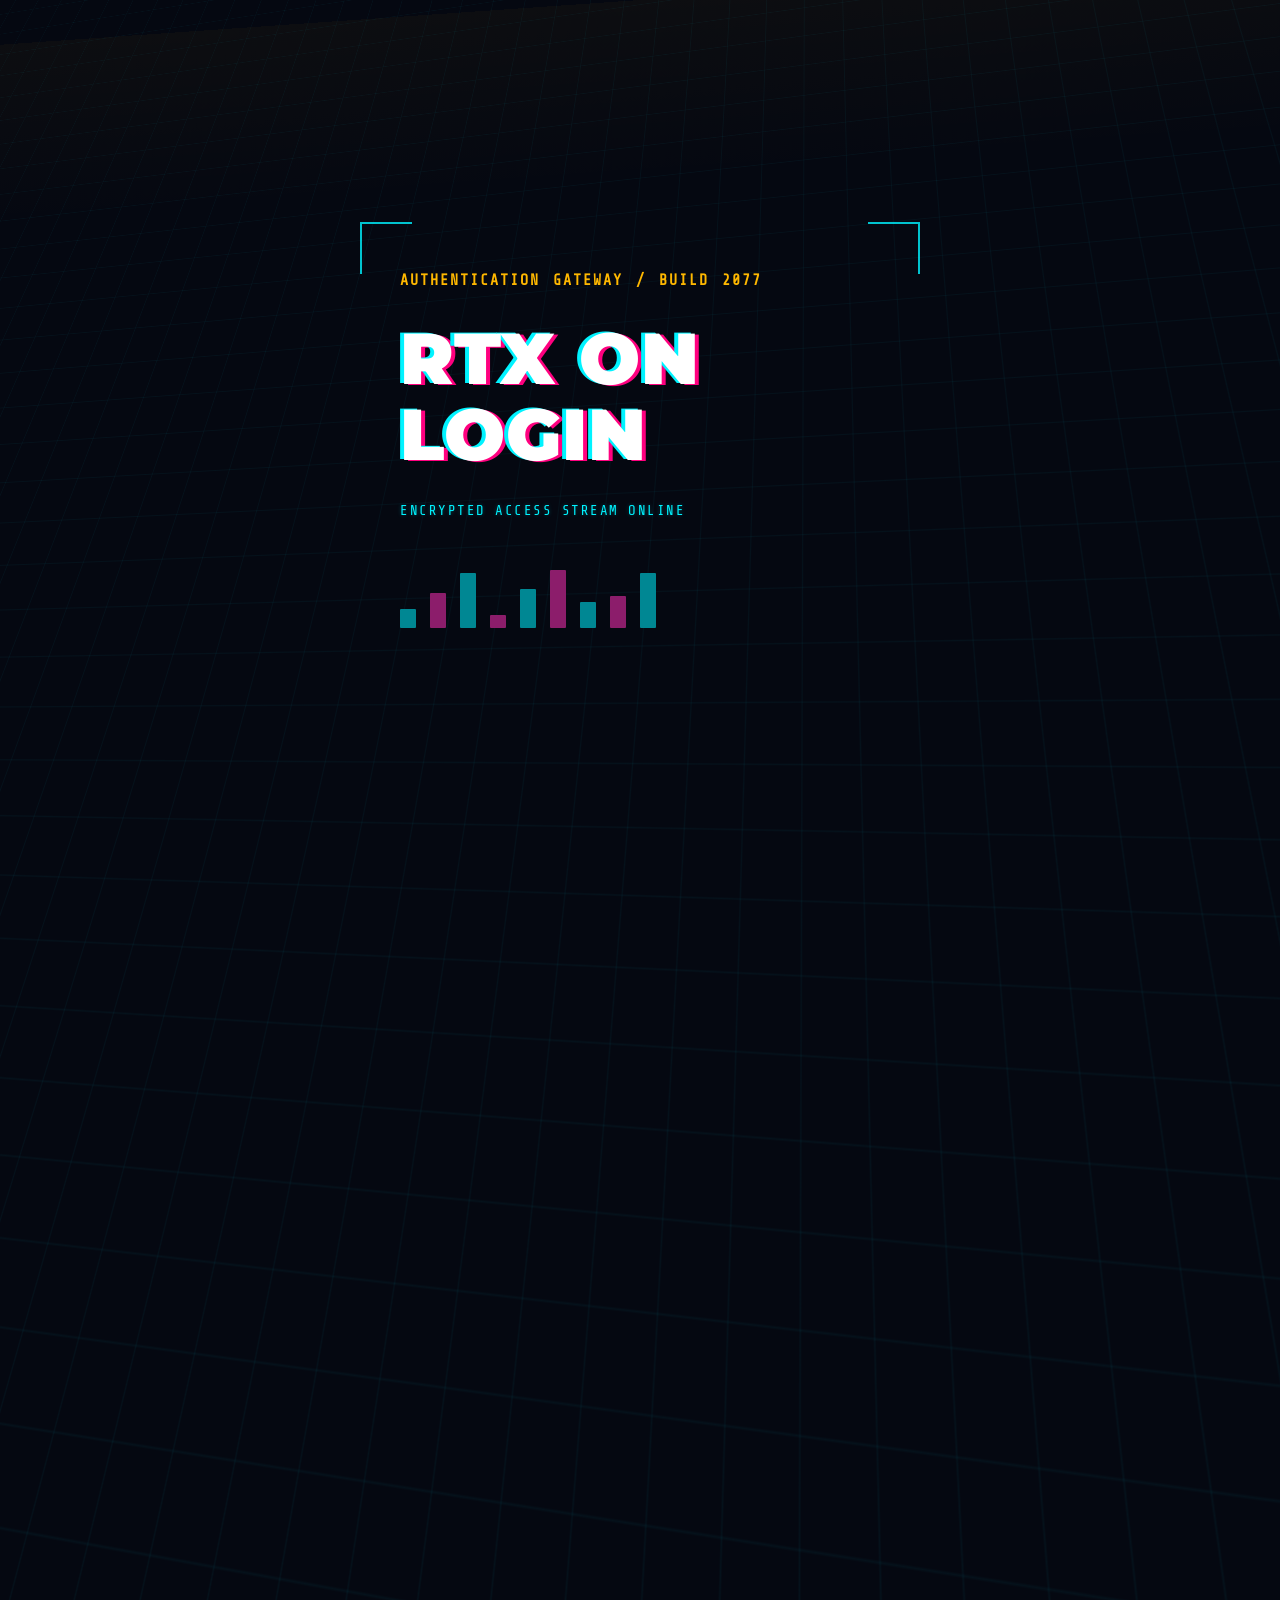
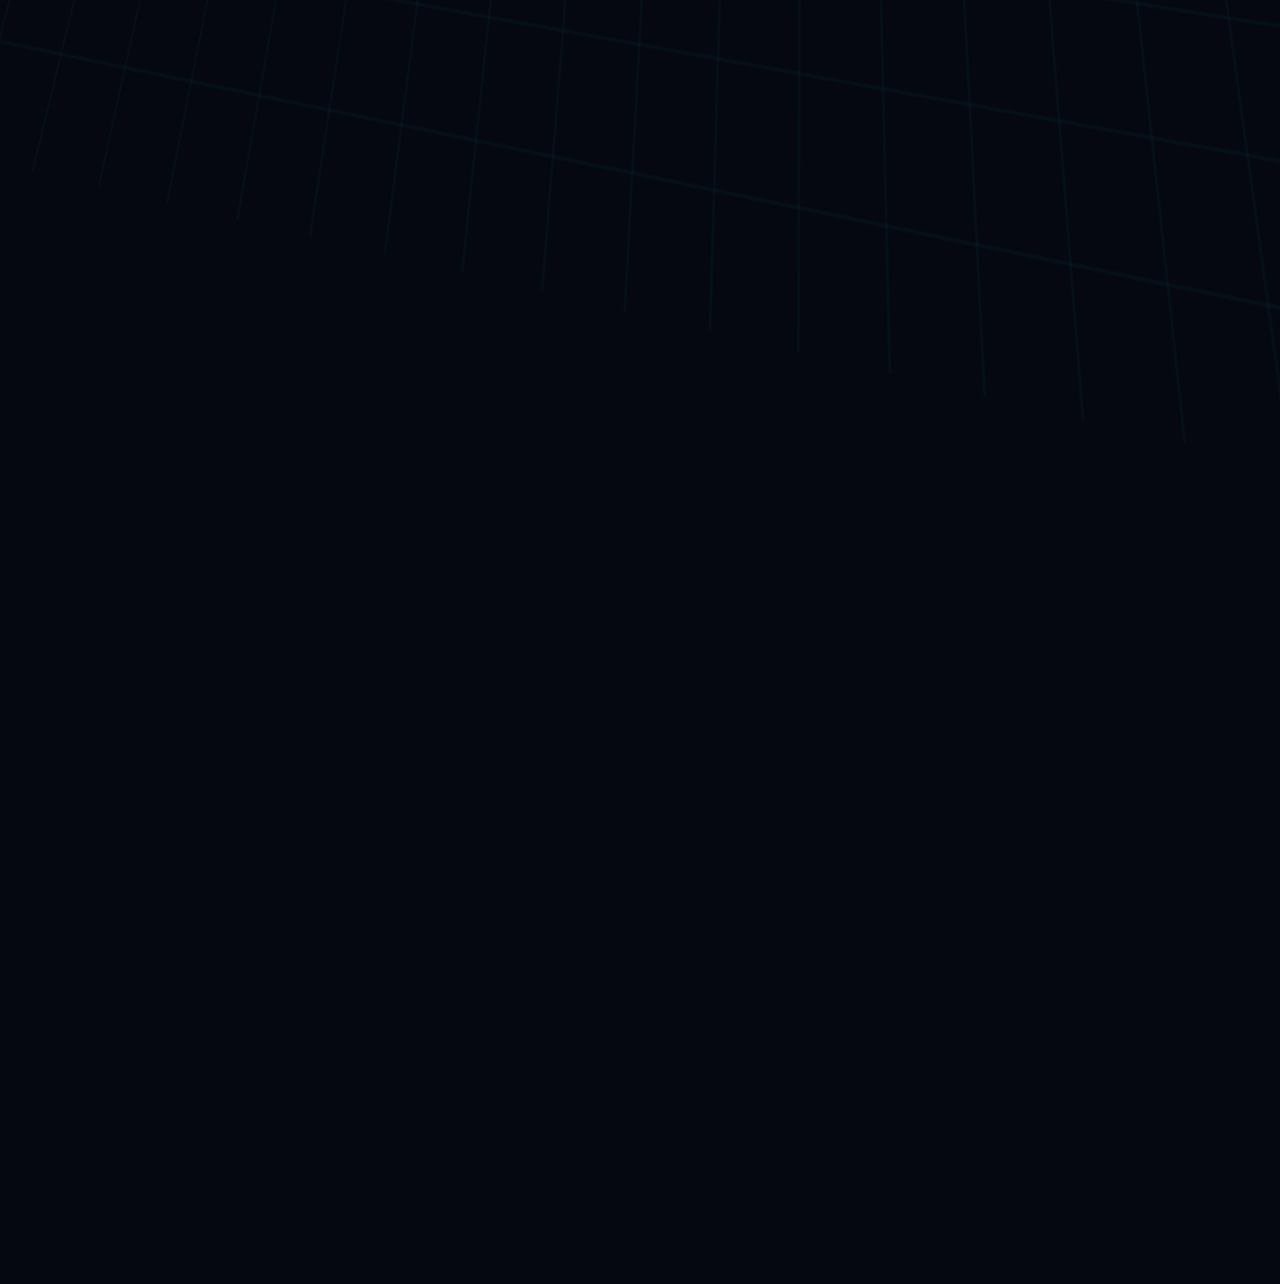
==== index.html @ 70191bfe "Add files via upload" ====
<!DOCTYPE html>
<html lang="en">
<head>
    <meta charset="UTF-8">
    <meta name="viewport" content="width=device-width, initial-scale=1.0">
    <title>RTX ON - Authentication Gateway</title>
    <style>
        /* Importing futuristic fonts from Google Fonts */
        @import url('https://fonts.googleapis.com/css2?family=Montserrat:wght@900&family=Share+Tech+Mono&display=swap');

        * {
            box-sizing: border-box;
            margin: 0;
            padding: 0;
        }

        body {
            background-color: #050811;
            color: #ffffff;
            height: 100vh;
            display: flex;
            justify-content: center;
            align-items: center;
            overflow: hidden;
            position: relative;
        }

        /* Perspective grid background */
        body::before {
            content: '';
            position: absolute;
            top: -60%;
            left: -50%;
            width: 200%;
            height: 200%;
            background-image: 
                linear-gradient(rgba(0, 243, 255, 0.04) 1px, transparent 1px),
                linear-gradient(90deg, rgba(0, 243, 255, 0.04) 1px, transparent 1px);
            background-size: 45px 45px;
            /* Creates the subtle slanted, retro-futuristic horizon grid */
            transform: perspective(800px) rotateX(25deg) rotateY(-10deg) skewX(-5deg);
            z-index: 1;
        }

        /* Subtle ambient lighting at the top */
        .top-lighting {
            position: absolute;
            top: 0;
            width: 100%;
            height: 20%;
            background: linear-gradient(180deg, rgba(255, 184, 0, 0.03) 0%, transparent 100%);
            transform: skewY(-4deg);
            z-index: 2;
        }

        /* Main UI Container */
        .gateway-box {
            position: relative;
            z-index: 10;
            width: 560px;
            padding: 50px 40px;
            display: flex;
            flex-direction: column;
            gap: 35px;
        }

        /* Tech Bracket Style (Top-Left) */
        .gateway-box::before {
            content: '';
            position: absolute;
            top: 0;
            left: 0;
            width: 50px;
            height: 50px;
            border-top: 2px solid #00f3ff;
            border-left: 2px solid #00f3ff;
            opacity: 0.8;
        }

        /* Tech Bracket Style (Top-Right) */
        .gateway-box::after {
            content: '';
            position: absolute;
            top: 0;
            right: 0;
            width: 50px;
            height: 50px;
            border-top: 2px solid #00f3ff;
            border-right: 2px solid #00f3ff;
            opacity: 0.8;
        }

        /* Top Monospaced Tag */
        .header-tag {
            font-family: 'Share Tech Mono', monospace;
            color: #ffb800;
            font-size: 15px;
            font-weight: bold;
            letter-spacing: 2px;
            word-spacing: 3px;
        }

        /* Text Wrap for Glitch Elements */
        .title-container {
            display: flex;
            flex-direction: column;
            gap: 8px;
        }

        /* Chromatic Aberration / Split RGB Glitch Effect */
        .glitch-text {
            font-family: 'Montserrat', sans-serif;
            font-size: 72px;
            font-weight: 900;
            text-transform: uppercase;
            letter-spacing: 1px;
            line-height: 0.95;
            color: #ffffff;
            position: relative;
            /* Left side Cyan offset, Right side Magenta offset */
            text-shadow: 
                -4px -1px 0px #00f3ff, 
                 4px  1px 0px #ff007f;
        }

        /* Sub-status text */
        .status-tag {
            font-family: 'Share Tech Mono', monospace;
            color: #00f3ff;
            font-size: 14px;
            letter-spacing: 1.5px;
            text-shadow: 0 0 4px rgba(0, 243, 255, 0.3);
        }

        /* Bottom Visualizer Graph */
        .data-visualizer {
            display: flex;
            align-items: flex-end;
            gap: 14px;
            height: 65px;
            margin-top: 10px;
        }

        .bar {
            width: 16px;
            border-radius: 1px;
        }

        /* Muted Cyan variant from the reference image */
        .bar.cyan {
            background-color: #008793;
        }

        /* Muted Magenta variant from the reference image */
        .bar.magenta {
            background-color: #8c1d6b;
        }

        /* Custom heights to replicate layout */
        .h-30 { height: 30%; }
        .h-55 { height: 55%; }
        .h-85 { height: 85%; }
        .h-20 { height: 20%; }
        .h-60 { height: 60%; }
        .h-90 { height: 90%; }
        .h-40 { height: 40%; }
        .h-50 { height: 50%; }
    </style>
</head>
<body>

    <div class="top-lighting"></div>

    <div class="gateway-box">
        
        <div class="header-tag">AUTHENTICATION GATEWAY / BUILD 2077</div>
        
        <div class="title-container">
            <h1 class="glitch-text">RTX ON</h1>
            <h1 class="glitch-text">LOGIN</h1>
        </div>

        <div class="status-tag">ENCRYPTED ACCESS STREAM ONLINE</div>

        <div class="data-visualizer">
            <div class="bar cyan h-30"></div>
            <div class="bar magenta h-55"></div>
            <div class="bar cyan h-85"></div>
            <div class="bar magenta h-20"></div>
            <div class="bar cyan h-60"></div>
            <div class="bar magenta h-90"></div>
            <div class="bar cyan h-40"></div>
            <div class="bar magenta h-50"></div>
            <div class="bar cyan h-85"></div>
        </div>

    </div>

</body>
</html>
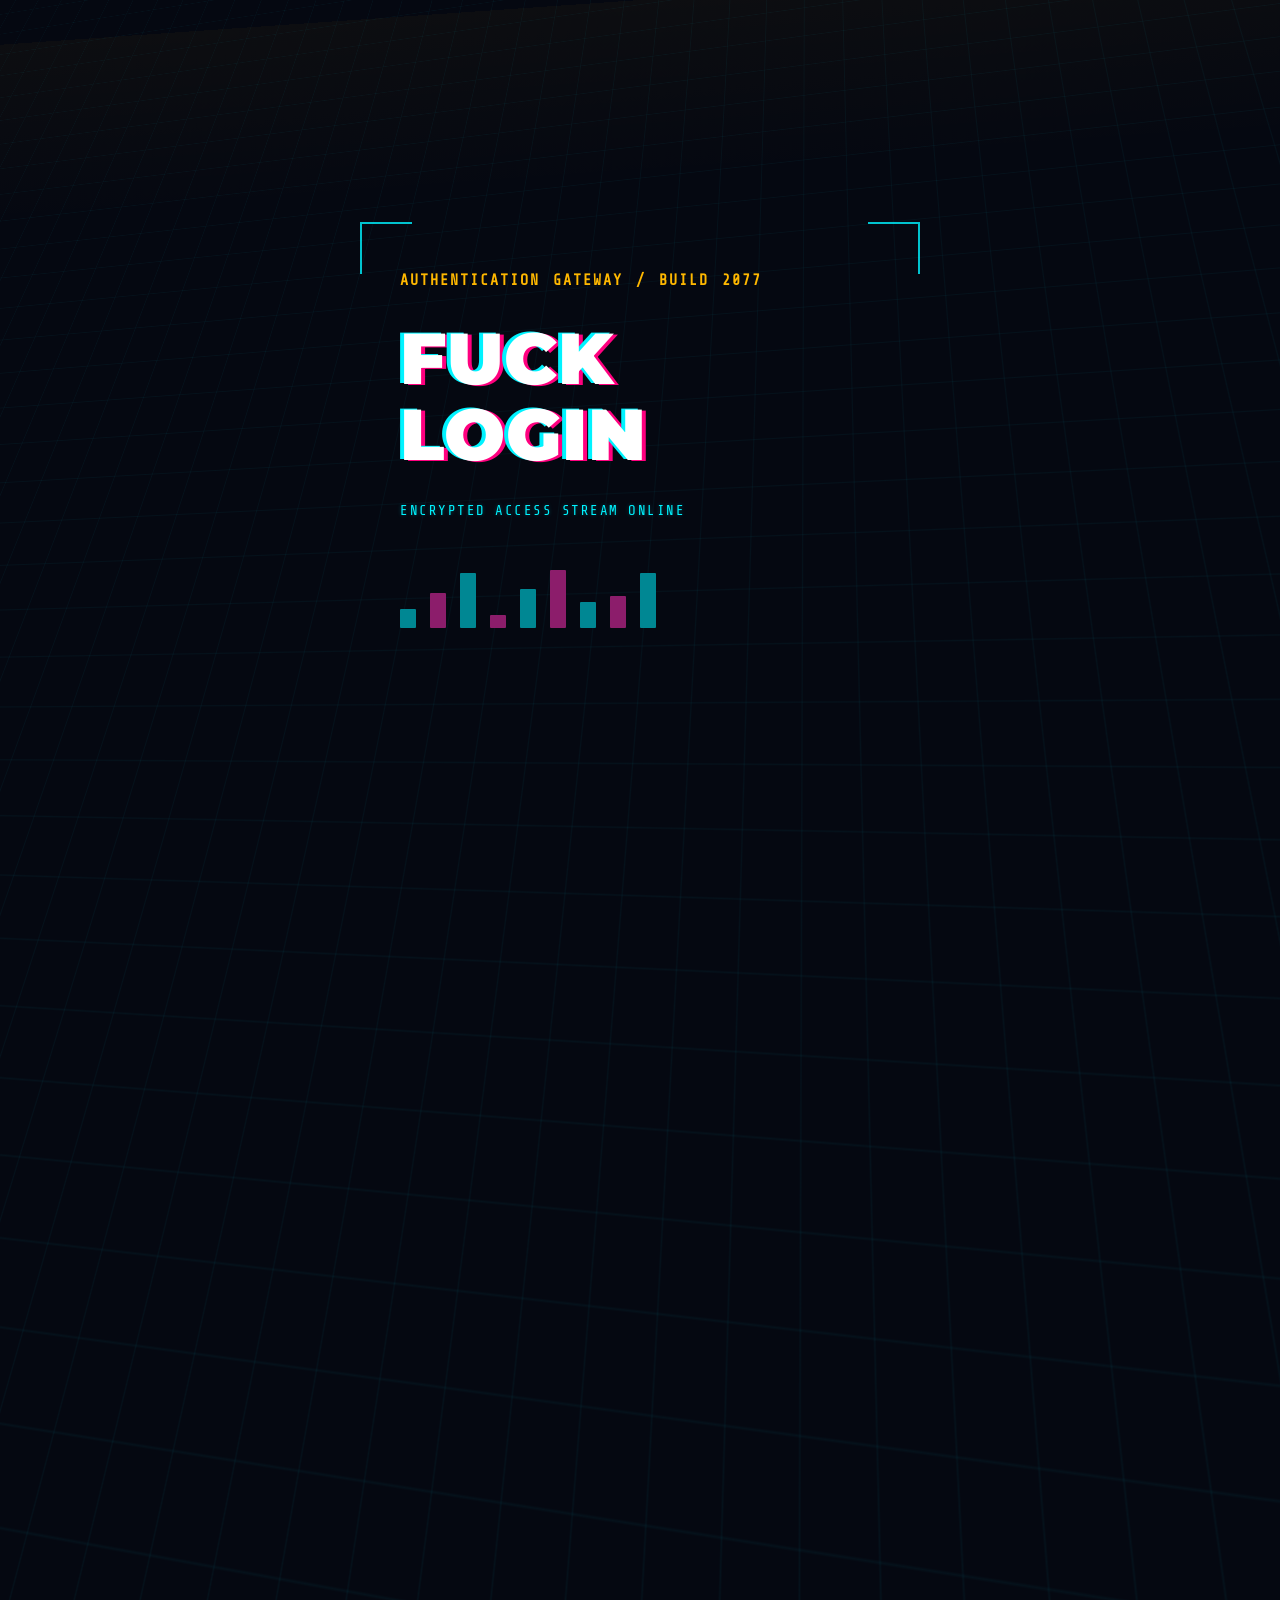
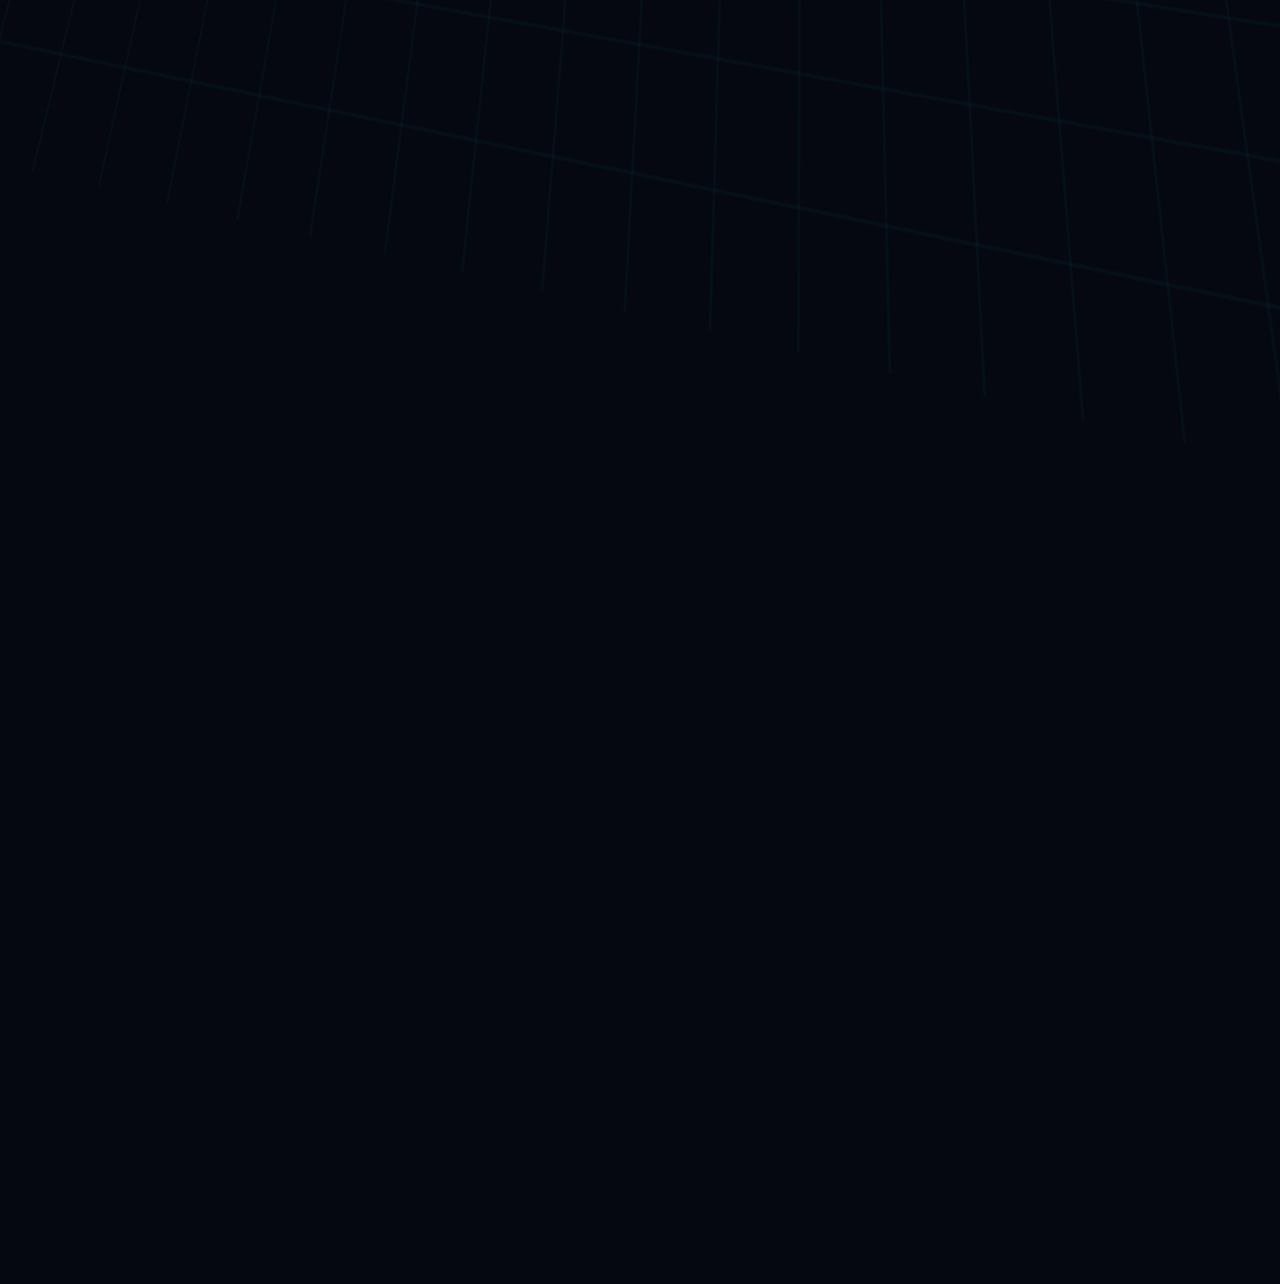
==== commit c4cff178: "Update index.html" ====
--- a/index.html
+++ b/index.html
@@ -3,7 +3,7 @@
 <head>
     <meta charset="UTF-8">
     <meta name="viewport" content="width=device-width, initial-scale=1.0">
-    <title>RTX ON - Authentication Gateway</title>
+    <title>Fuck UU - Authentication Gateway</title>
     <style>
         /* Importing futuristic fonts from Google Fonts */
         @import url('https://fonts.googleapis.com/css2?family=Montserrat:wght@900&family=Share+Tech+Mono&display=swap');
@@ -176,7 +176,7 @@
         <div class="header-tag">AUTHENTICATION GATEWAY / BUILD 2077</div>
         
         <div class="title-container">
-            <h1 class="glitch-text">RTX ON</h1>
+            <h1 class="glitch-text">fuck</h1>
             <h1 class="glitch-text">LOGIN</h1>
         </div>
 
@@ -197,4 +197,4 @@
     </div>
 
 </body>
-</html>+</html>
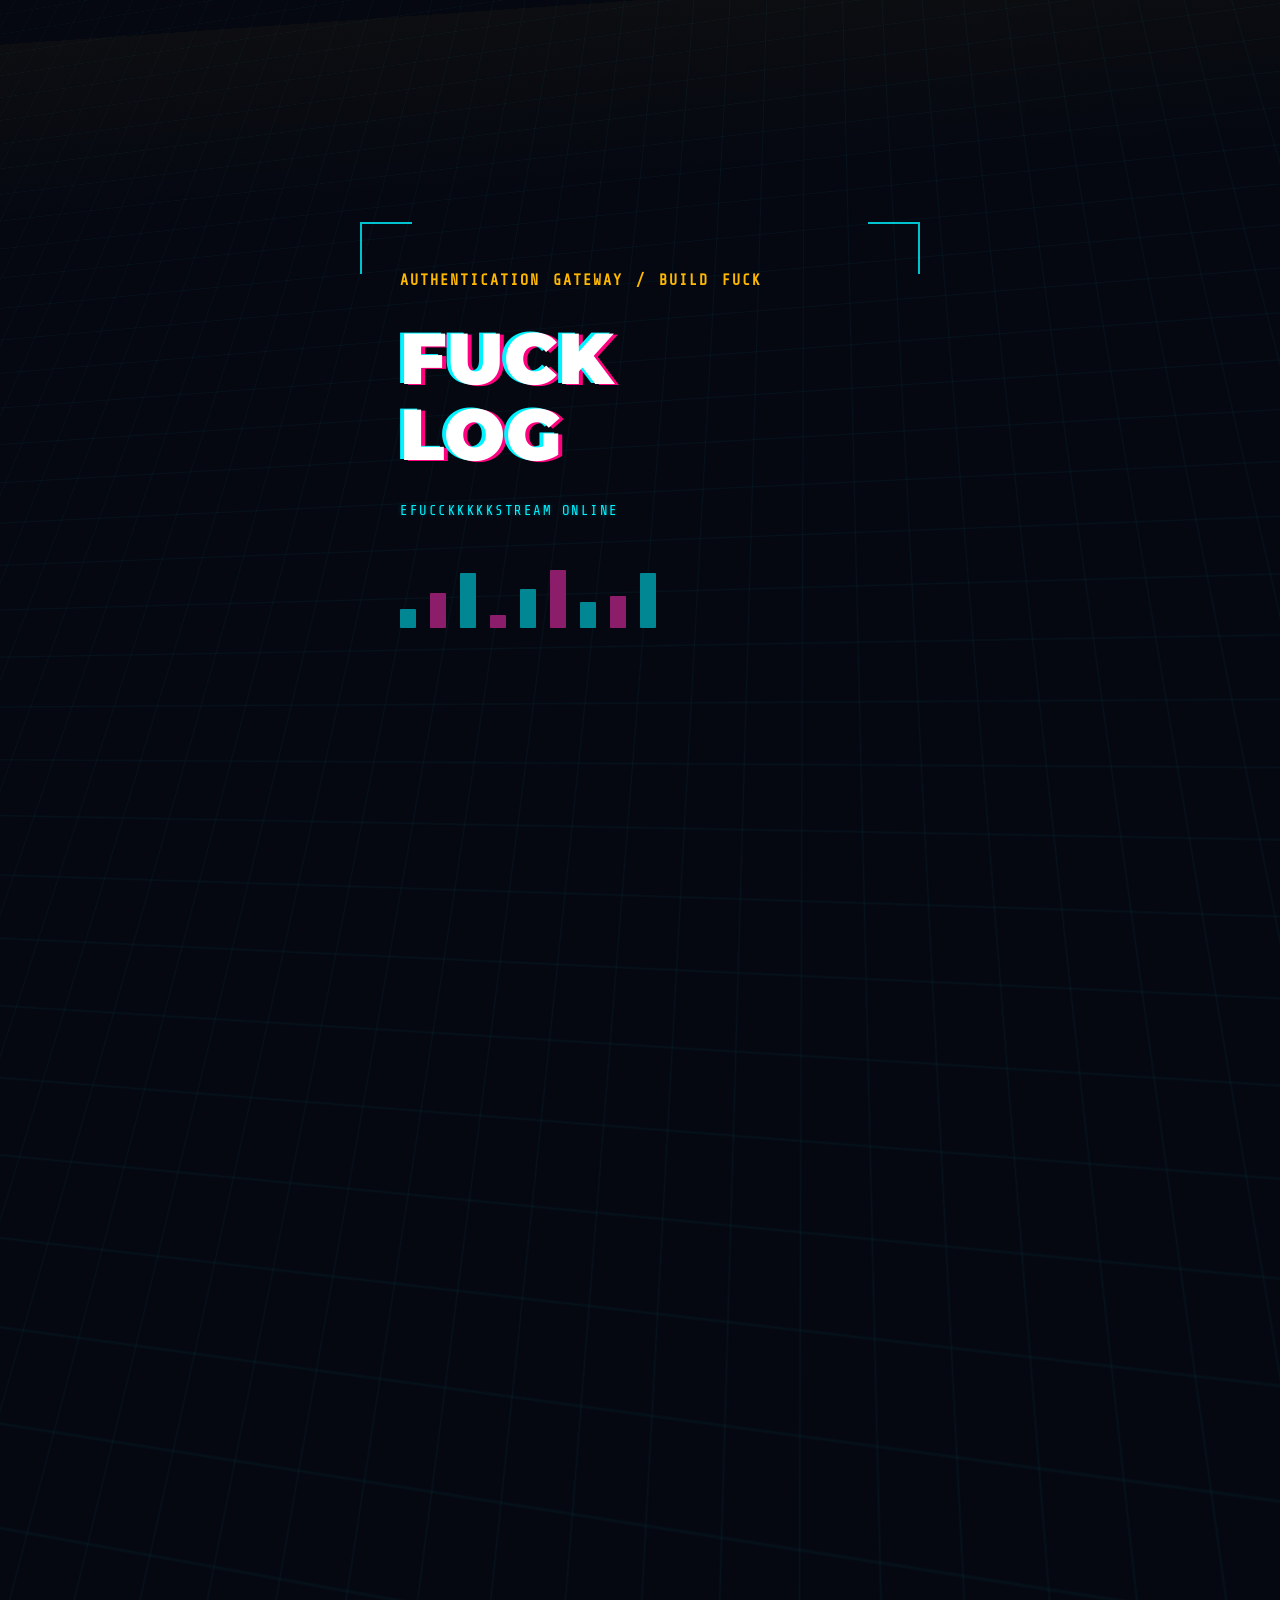
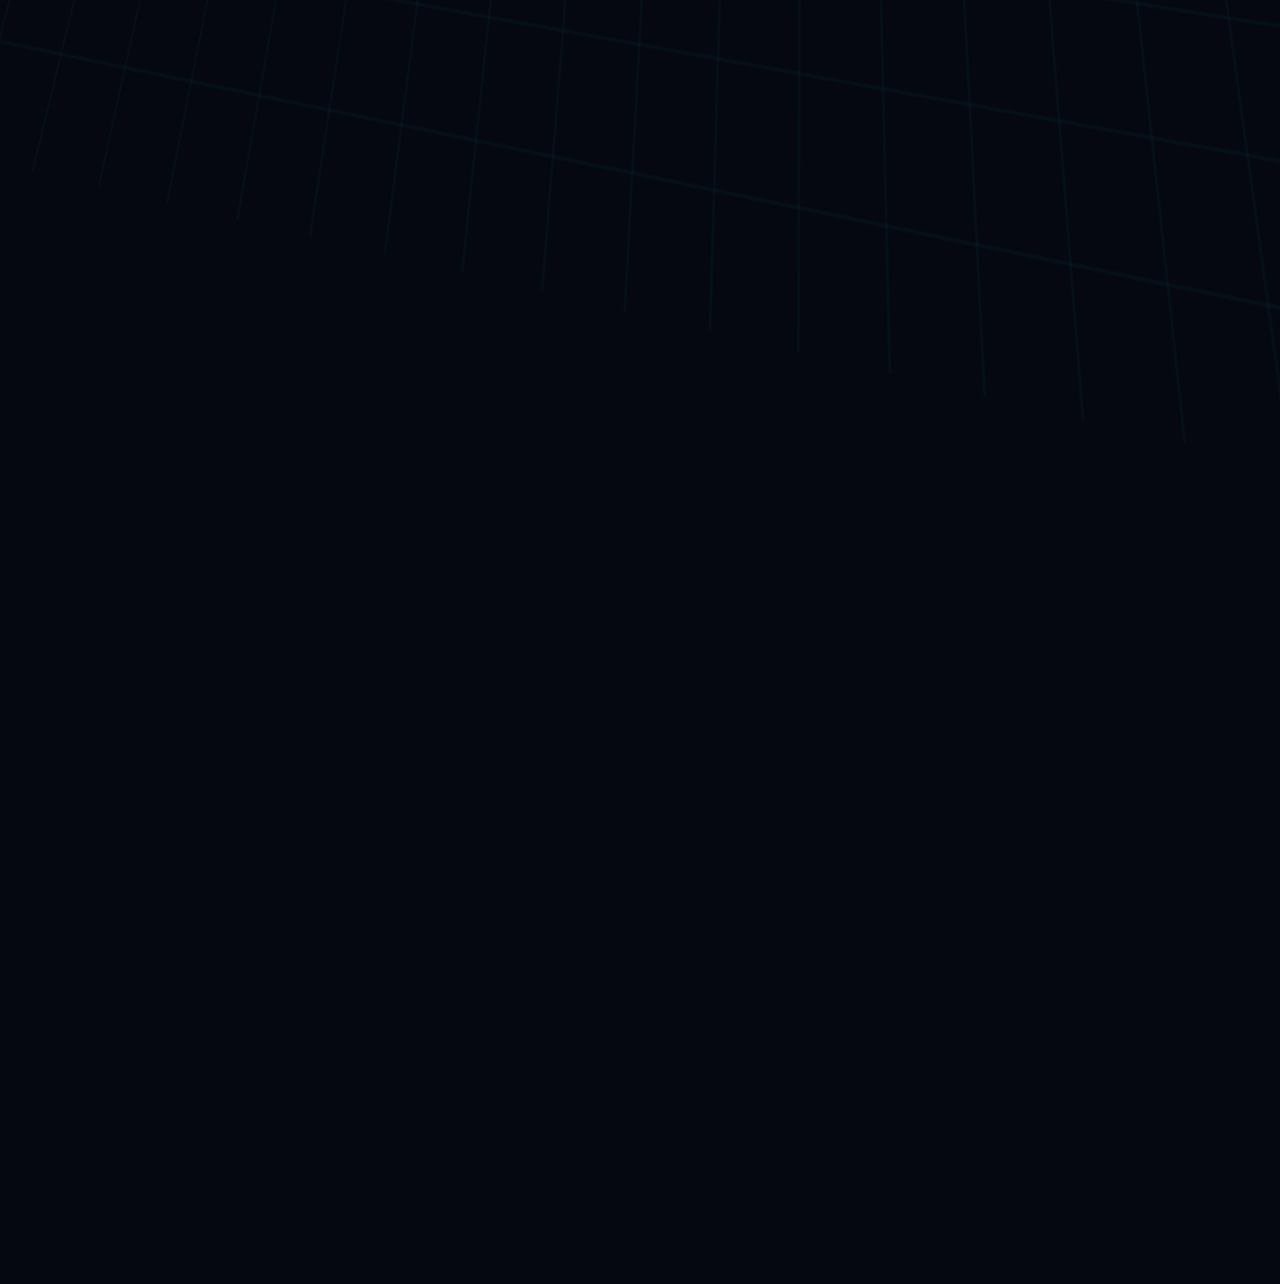
==== commit 25014c5f: "Update index.html" ====
--- a/index.html
+++ b/index.html
@@ -3,7 +3,7 @@
 <head>
     <meta charset="UTF-8">
     <meta name="viewport" content="width=device-width, initial-scale=1.0">
-    <title>Fuck UU - Authentication Gateway</title>
+    <title>RTX ON - Authentication Gateway</title>
     <style>
         /* Importing futuristic fonts from Google Fonts */
         @import url('https://fonts.googleapis.com/css2?family=Montserrat:wght@900&family=Share+Tech+Mono&display=swap');
@@ -173,14 +173,14 @@
 
     <div class="gateway-box">
         
-        <div class="header-tag">AUTHENTICATION GATEWAY / BUILD 2077</div>
+        <div class="header-tag">AUTHENTICATION GATEWAY / BUILD FUCK</div>
         
         <div class="title-container">
             <h1 class="glitch-text">fuck</h1>
-            <h1 class="glitch-text">LOGIN</h1>
+            <h1 class="glitch-text">LOG</h1>
         </div>
 
-        <div class="status-tag">ENCRYPTED ACCESS STREAM ONLINE</div>
+        <div class="status-tag">EFUCCKKKKKSTREAM ONLINE</div>
 
         <div class="data-visualizer">
             <div class="bar cyan h-30"></div>
